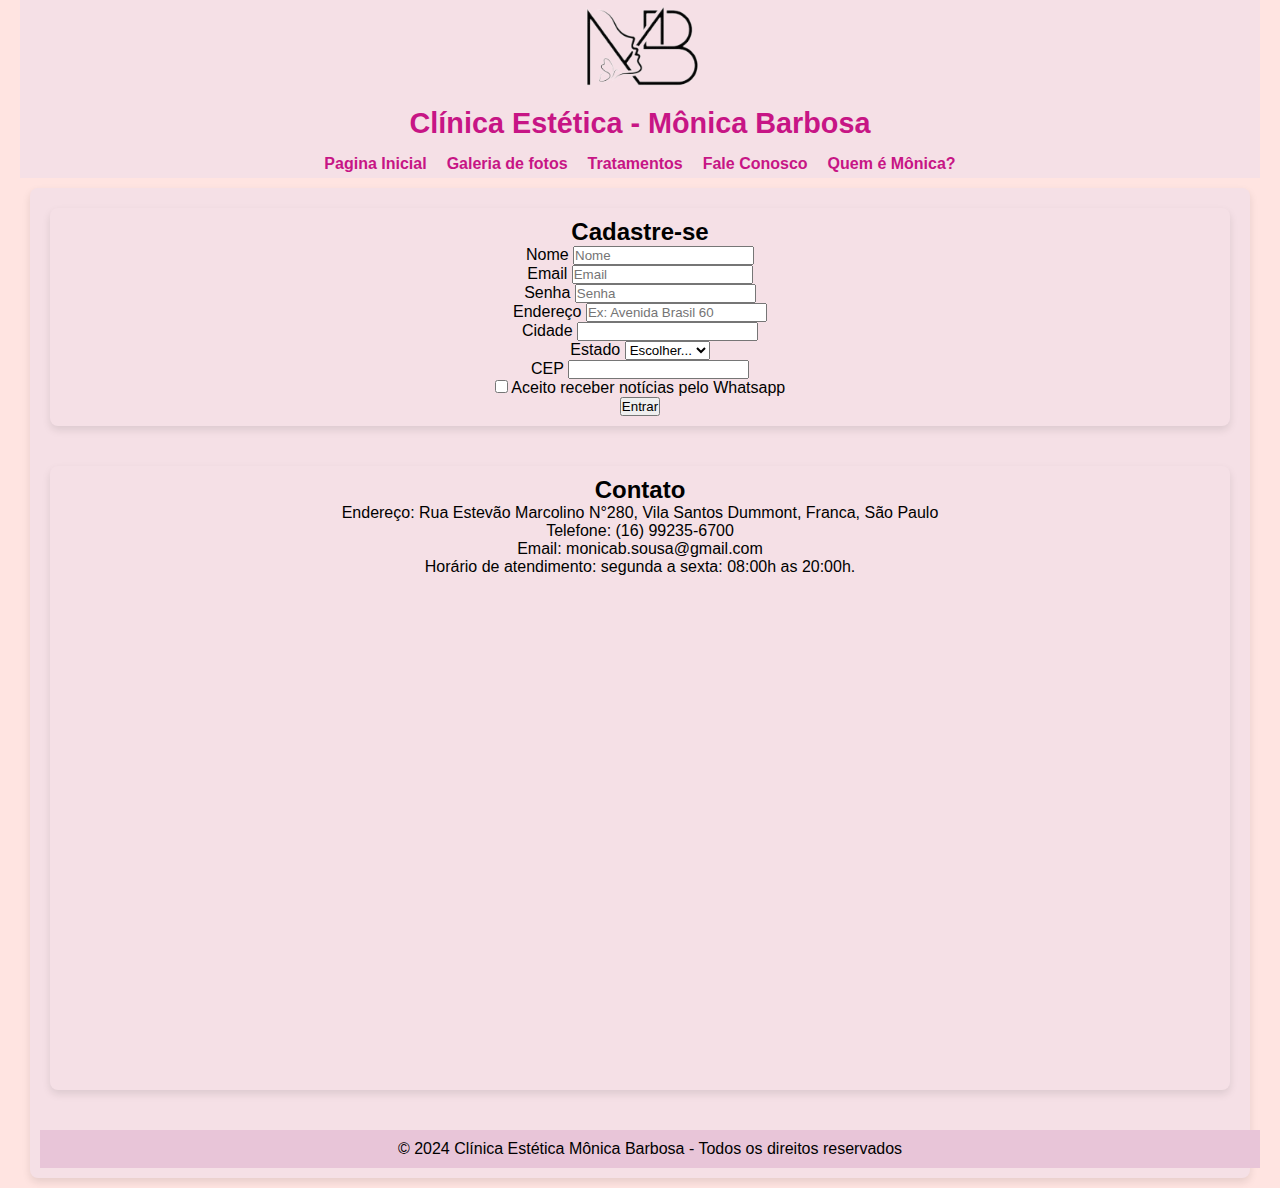
==== faleconosco.html @ 1755b41e "primeiro commit" ====
<!DOCTYPE html>
<html lang="en">
<head>
    <meta charset="UTF-8">
    <meta name="viewport" content="width=device-width, initial-scale=1.0">
    <title>Fale Conosco</title>
    <link href="style.css" rel="stylesheet">
    <link rel="stylesheet" href="https://stackpath.bootstrapcdn.com/bootstrap/4.1.3/css/bootstrap.min.css" integrity="sha384-MCw98/SFnGE8fJT3GXwEOngsV7Zt27NXFoaoApmYm81iuXoPkFOJwJ8ERdknLPMO" crossorigin="anonymous">
    
</head>

<body>
  <header>
    <div class="container">
        <div class="logo">
            <img src="img/logo2.png" alt="Logo da Clínica Estética">
        </div>
        <h1>Clínica Estética - Mônica Barbosa</h1>
        <nav>
            <ul id="menu">
                <li><a href="index.html" target="_blank">Pagina Inicial</a></li>
                <li><a href="galeria.html" target="_blank">Galeria de fotos</a></li>
                <li><a href="tratamentos.html" target="_blank">Tratamentos</a></li>
                <li><a href="faleconosco.html" target="_blank">Fale Conosco</a></li>
                <li><a href="monica.html" target="_blank">Quem é Mônica?</a></li>
            </ul>
        </nav>
    </div>
</header>
    
    <section class="faleconosco">
        <section class="contato">

            <form>
                <h2>Cadastre-se</h2>
                <form>
                  <div class="form-row">
                    <div class="form-group col-md-4">
                      <label for="inputnome">Nome</label>
                      <input type="text" class="form-control" id="inputnome" placeholder="Nome">
                    </div>
                    <div class="form-group col-md-5">
                      <label for="inputEmail4">Email</label>
                      <input type="email" class="form-control" id="inputEmail4" placeholder="Email">
                    </div>
                    <div class="form-group col-md-3">
                      <label for="inputPassword4">Senha</label>
                      <input type="password" class="form-control" id="inputPassword4" placeholder="Senha">
                    </div>
                  </div>
                  <div class="form-group">
                    <label for="inputAddress">Endereço</label>
                    <input type="text" class="form-control" id="inputAddress" placeholder="Ex: Avenida Brasil 60">
                  </div>
                  
                  <div class="form-row">
                    <div class="form-group col-md-6">
                      <label for="inputCity">Cidade</label>
                      <input type="text" class="form-control" id="inputCity">
                    </div>
                    <div class="form-group col-md-4">
                      <label for="inputEstado">Estado</label>
                      <select id="inputEstado" class="form-control">
                        <option selected>Escolher...</option>
                        <option>...</option>
                      </select>
                    </div>
                    <div class="form-group col-md-2">
                      <label for="inputCEP">CEP</label>
                      <input type="text" class="form-control" id="inputCEP">
                    </div>
                  </div>
                
                    <div class="form-check">
                      <input class="form-check-input" type="checkbox" id="gridCheck">
                      <label class="form-check-label" for="gridCheck">
                        Aceito receber notícias pelo Whatsapp
                      </label>
                    </div>
                  </div>
                  <button type="submit" class="btn btn-primary">Entrar</button>
                </form>
    
                 
              </form>


    </section>

    <section class="contato">
        <h2>Contato</h2>
        <p>Endereço: Rua Estevão Marcolino N°280, Vila Santos Dummont, Franca, São Paulo</p>
        <p>Telefone: (16) 99235-6700</p>
        <p>Email: monicab.sousa@gmail.com</p>
        <p>Horário de atendimento: segunda a sexta: 08:00h as 20:00h.</p>
        

        <div class="map-container">
          <iframe 
              src="https://www.google.com/maps/embed?pb=!1m18!1m12!1m3!1d3736.281176950742!2d-47.4152871!3d-20.5356733!2m3!1f0!2f0!3f0!3m2!1i1024!2i768!4f13.1!3m3!1m2!1s0x94b0a7c9656b37eb%3A0xbb55edab009e41c6!2sR.%20Estev%C3%A3o%20Marcolino%2C%20280%20-%20Vila%20Santos%20Dumont%2C%20Franca%20-%20SP%2C%2014405-333!5e0!3m2!1spt-BR!2sbr!4v1730734420460!5m2!1spt-BR!2sbr" 
              width="770" 
              height="500" 
              style="border:0;" 
              allowfullscreen="" 
              loading="lazy" 
              referrerpolicy="no-referrer-when-downgrade">
          </iframe>
      </div>
    </section>

    <footer>
      <p>© 2024 Clínica Estética Mônica Barbosa - Todos os direitos reservados</p>
  </footer>
</body>
</html>
---- style.css ----
*{
        margin: 0;
        padding: 0;
}

body {
    font-family: Tahoma, sans-serif;
    background-color: #FFE4E1; 
    color: #4a1f3f;
    margin: 0 auto;
    padding: 0 20px;
    max-width: 100%;
}

header {
    background-color: #f5e0e6; 
    color: #C71585;
    padding: 0px;
    width: 100%;
}

.container {
    display: flex;
    flex-direction: column;
    align-items: center;
    gap: 10px;
}

.logo img {
    width: 100px;
    height: auto;
}


h1 {
    font-size: 1.8rem;
    color: #C71585;
}

#menu {
    display: flex;
    gap: 20px;
    list-style-type: none;
    margin: 5px;
    padding: 0;
}

#menu li {
    display: inline;
}

#menu a {
    text-decoration: none;
    color: #C71585;
    font-weight: bold;
    border-radius: 4px;
    transition: background-color 0.3s ease, color 0.3s ease;
}

#menu a:hover, #menu a:focus {
    background-color: #f4b6c2;
    outline-offset: 2px;
}

.logo img {
    padding: 0px;
    width: 120px;  
    height: auto;
}

.img {
    display: flex;
    justify-content: center;
    align-items: center;
    height: 100vh;
  }
  

h1 {
    text-align: center;
    font-size: 1.8rem;   
    
}

h3 {
    color: black;
    font-size: 1.0rem;
    border-bottom: 2px solid #e8c5d8;
    padding-bottom: 10px;
}

section {
    padding: 10px;
    margin: 10px;
    background-color: #f5e0e6;
    border-radius: 8px;
    box-shadow: 0 4px 8px rgba(0, 0, 0, 0.1);
    text-align: justify;
}

.gallery {
    display: flex;
    justify-content: center;
    flex-wrap: wrap;
    gap: 10px;
    padding: 20px;
    min-height: 400px; 
}

.gallery img {
    width: 275px;
    height: 400px;
    object-fit: cover;
    border-radius: 8px;
    box-shadow: 0 4px 8px rgba(0, 0, 0, 0.2);
}

.sobre, .servicos, .contato {
    margin-bottom: 40px;
   
}

.contato {
    text-align: center;
    color:black
}

.faleconosco {
    text-align: center;
    color: black
}


.image-placeholder {
    width: 100%;
    height: 200px;
    background-color: #E1D6D2; 
    color: #838179;
    display: flex;
    justify-content: center;
    align-items: center;
    border-radius: 8px;
    font-size: 18px;
    margin-top: 20px;
    border: 2px dashed #e8c5d8; 
}



footer {
    text-align: center;
    background-color: #e8c5d8;
    color: black;
    padding: 10px;
    position: relative;
    bottom: 0;
    width: 100%;
}

.mensagem {
    text-align: center;
    padding: 30px;
    background-color: #fff0f5; 
    color: black;
    font-size: 1.2rem; 
    border-radius: 8px; 
    margin: 20px 0; 
    box-shadow: 0 4px 8px rgba(0, 0, 0, 0.1);
}

.tratamentos {
    display: flex;
    justify-content: center;
    gap: 20px; 
    margin: 10px;
}

.produto {
    background-color: #ffccdd; 
    border: 2px solid #d28cb5; 
    border-radius: 5px;
    margin: 5px;
    padding: 5px;
    width: 300px;
    height: 300px;
    box-sizing: border-box; 
    position: center; 
    word-wrap: break-word; 
    white-space: normal;
}

.produto h2 {
    text-align: center;
    
}

.produto h3 {
    text-align: center;
    
}

@media (max-width: 768px) {
    header {
        flex-direction: column;
        text-align: center;
    }

    .logo img {
        margin-bottom: 15px;
    }

    h1 {
        font-size: 1.5rem;
    }
}
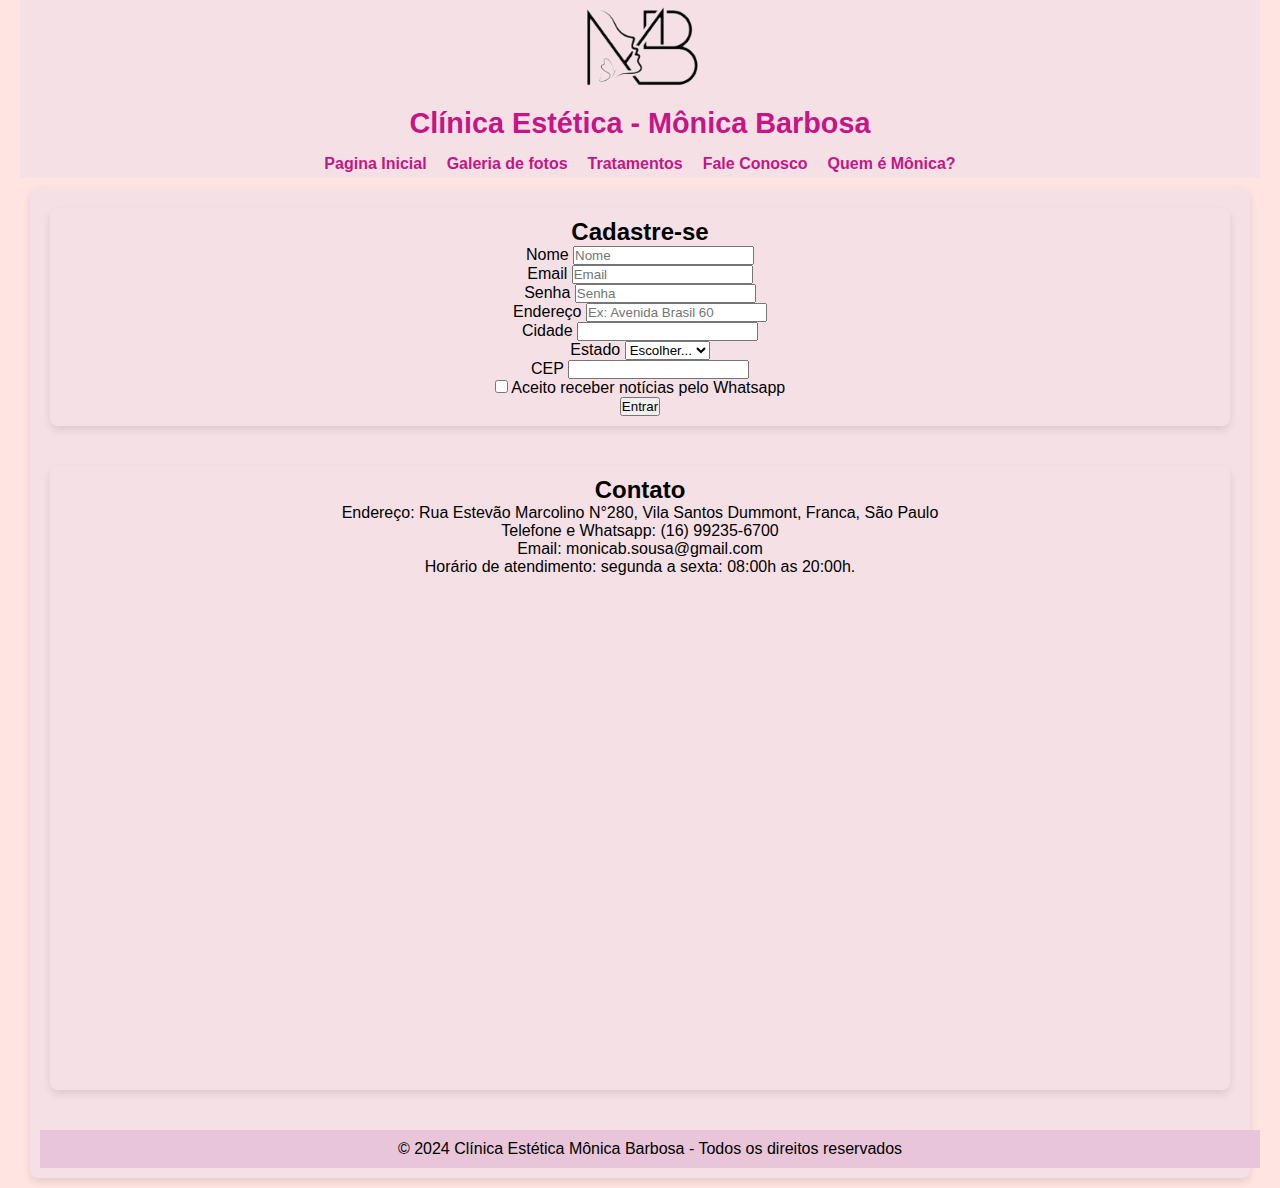
==== commit 9cc1e610: "Update faleconosco.html" ====
--- a/faleconosco.html
+++ b/faleconosco.html
@@ -90,7 +90,7 @@
     <section class="contato">
         <h2>Contato</h2>
         <p>Endereço: Rua Estevão Marcolino N°280, Vila Santos Dummont, Franca, São Paulo</p>
-        <p>Telefone: (16) 99235-6700</p>
+        <p>Telefone e Whatsapp: (16) 99235-6700</p>
         <p>Email: monicab.sousa@gmail.com</p>
         <p>Horário de atendimento: segunda a sexta: 08:00h as 20:00h.</p>
         
@@ -112,4 +112,4 @@
       <p>© 2024 Clínica Estética Mônica Barbosa - Todos os direitos reservados</p>
   </footer>
 </body>
-</html>+</html>
